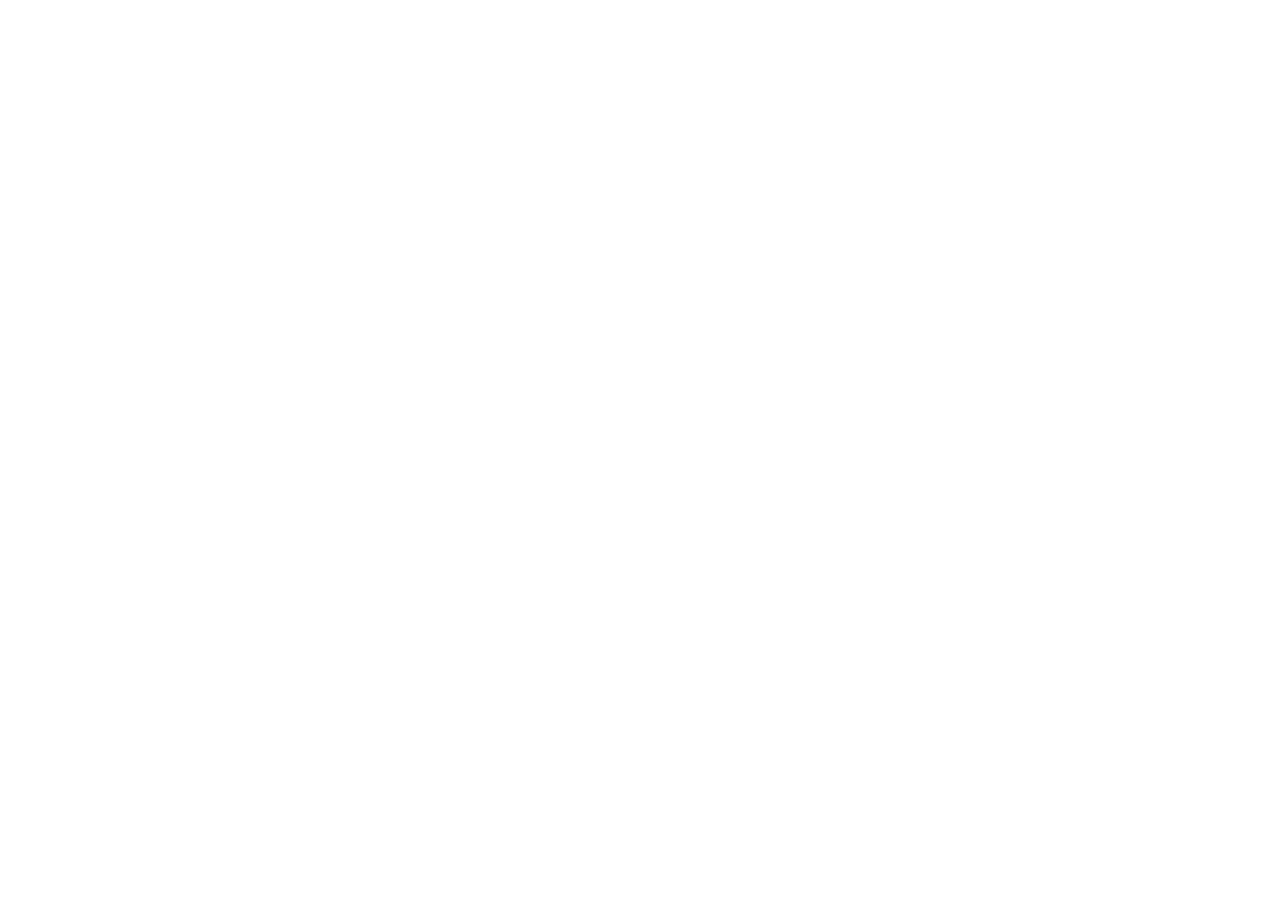
==== Countdown Timer Project/index.html @ 2d12903d "First Initialisation" ====
<!DOCTYPE html>
<html lang="en">

<head>
    <meta charset="UTF-8">
    <meta http-equiv="X-UA-Compatible" content="IE=edge">
    <meta name="viewport" content="width=device-width, initial-scale=1.0">
    <title>Countdown Timer</title>
    <link rel="stylesheet" href="style.css">
</head>

<body>
    <script src="main.js"></script>
</body>

</html>
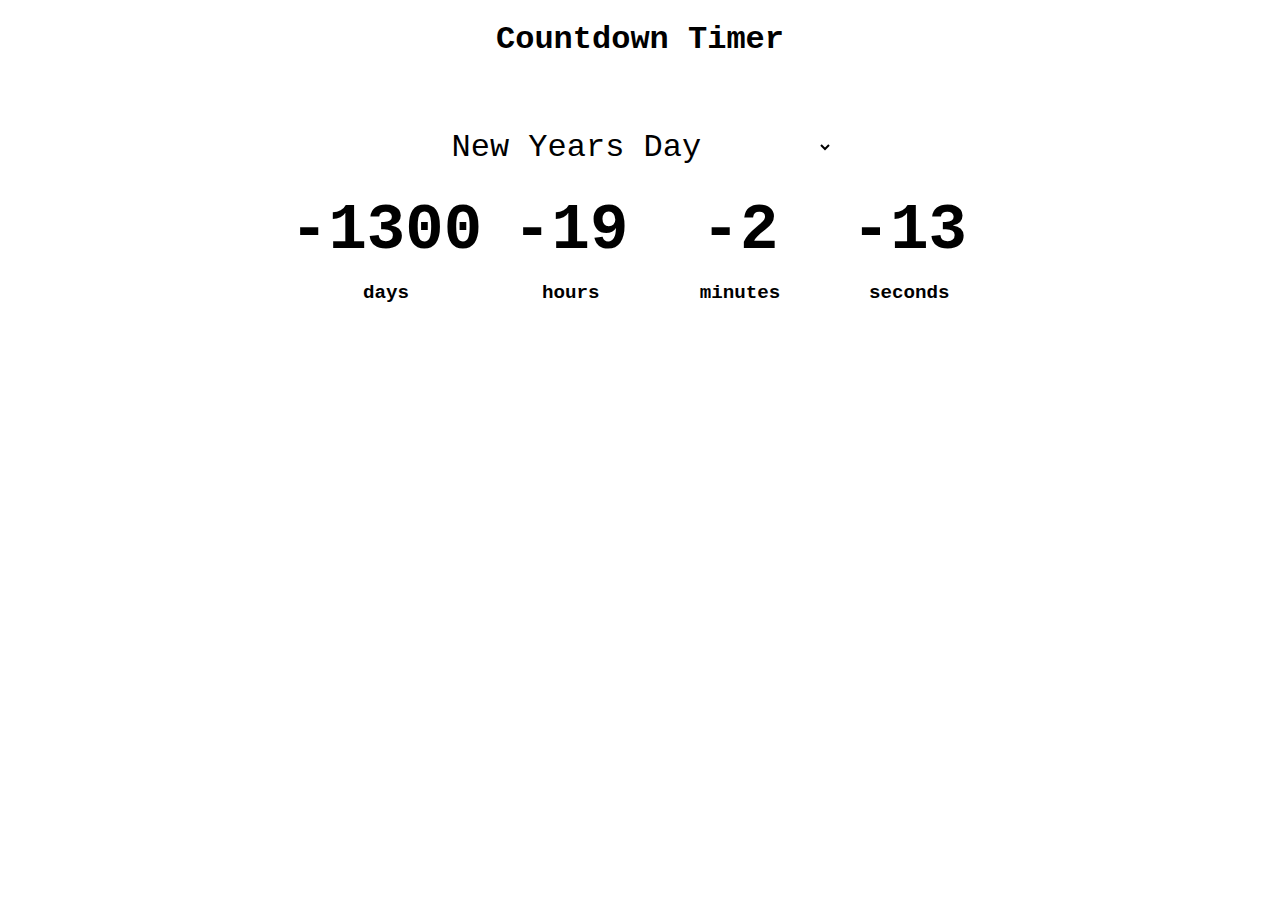
==== commit 06dbf21e: "Countdown Project completed" ====
--- a/Countdown Timer Project/index.html
+++ b/Countdown Timer Project/index.html
@@ -7,9 +7,30 @@
     <meta name="viewport" content="width=device-width, initial-scale=1.0">
     <title>Countdown Timer</title>
     <link rel="stylesheet" href="style.css">
+    <link rel="stylesheet" href="reset.css">
 </head>
 
 <body>
+    <div class="content">
+        <h1>Countdown Timer</h1>
+        <div class="timer-content">
+            <select class="timer-selector">
+                <option value="newyearsday">New Years Day</option>
+                <option value="christmas">Christmas Day</option>
+                <option value="summer">First Day of Summer</option>
+            </select>
+            <div class="timer">
+                <div class="number days">000</div>
+                <div class="number hours">00</div>
+                <div class="number minutes">00</div>
+                <div class="number seconds">00</div>
+                <div class="caption days-caption">days</div>
+                <div class="caption hours-caption">hours</div>
+                <div class="caption minutes-caption">minutes</div>
+                <div class="caption seconds-caption">seconds</div>
+            </div>
+        </div>
+    </div>
     <script src="main.js"></script>
 </body>
 
--- a/Countdown Timer Project/style.css
+++ b/Countdown Timer Project/style.css
@@ -0,0 +1,73 @@
+:root {
+    --clr-background: hsl(0 100% 100% / 0.8);
+}
+
+body {
+    background-image: url("https://unsplash.it/1920/1080");
+    background-position: 50% 50%;
+    background-repeat: no-repeat;
+    font-family: 'Courier New', Courier, monospace;
+    height: 100vh;
+}
+
+.content {
+    display: grid;
+    place-items: center;
+    width: 100%;
+    gap: 2rem;
+}
+
+h1 {
+    background-color: var(--clr-background);
+    padding: 1rem;
+    border-radius: 5px;
+}
+
+.timer-content {
+    display: grid;
+    width: 100%;
+    place-items: center;
+    background-color: var(--clr-background);
+    padding: 2rem;
+    padding-top: 0;
+    font-size: 1.5rem;
+}
+
+.timer {
+    display: grid;
+    grid-template-columns: repeat(4, 1fr);
+    place-items: center;
+    height: fit-content;
+    width: 75%;
+    max-width: 700px;
+    min-width: 250px;
+    gap: 0 .5rem;
+    font-weight: 600;
+}
+
+.timer-selector {
+    font-size: 2rem;
+    margin: 1rem;
+    border: none;
+    background: none;
+}
+
+.number {
+    font-size: 2rem;
+}
+
+.caption {
+    font-size: 1.2rem;
+}
+
+@media screen and (min-width: 480px) {
+    .number {
+        font-size: 3rem;
+    }
+}
+
+@media screen and (min-width: 768px) {
+    .number {
+        font-size: 4rem;
+    }
+}